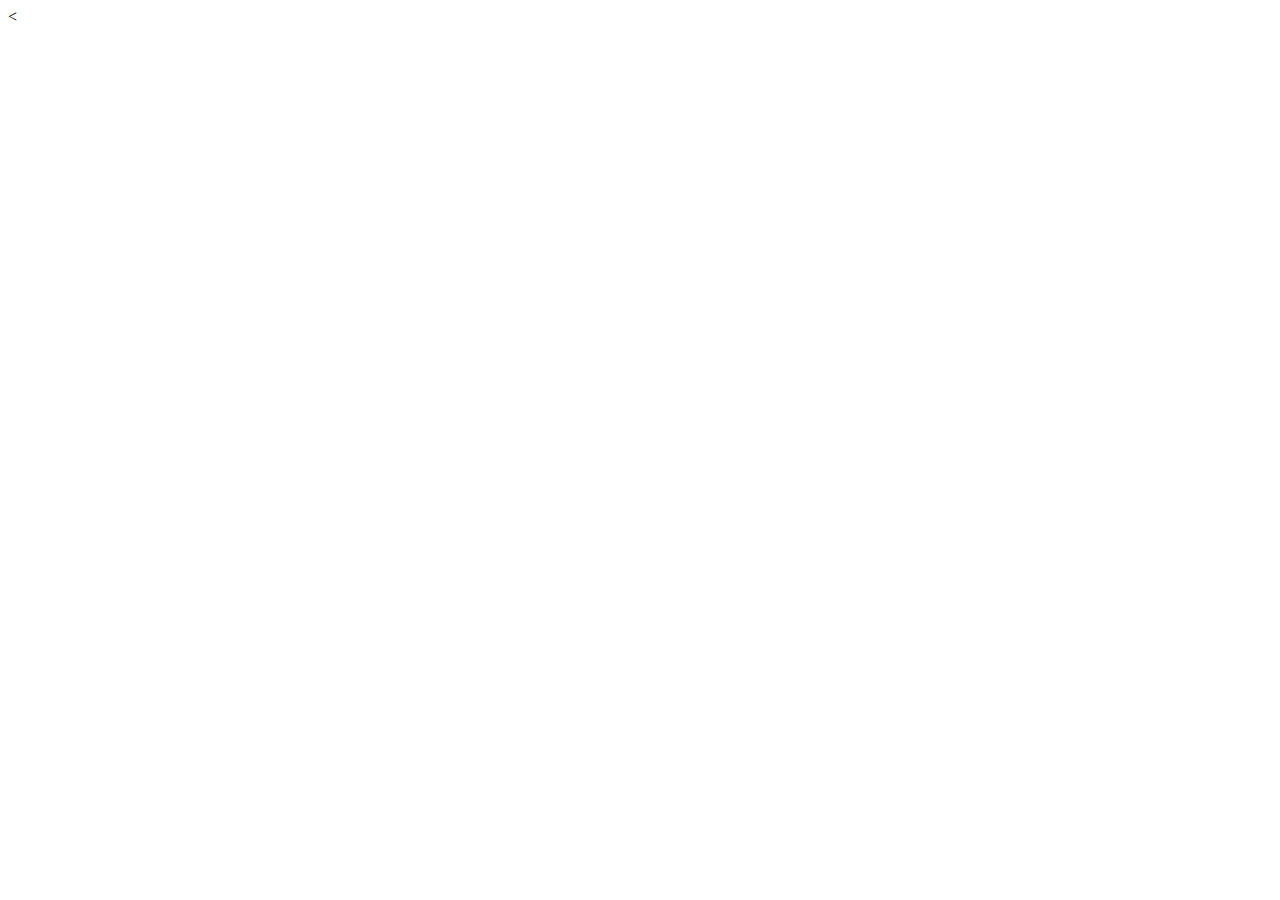
==== index.html @ 3654e3d6 "file new" ====
<<!DOCTYPE html>
<html>
<head>
    <meta charset="utf-8">
    <meta http-equiv="X-UA-Compatible" content="IE=edge">
    <title>Page Title</title>
    <meta name="viewport" content="width=device-width, initial-scale=1">
    <link rel="stylesheet" type="text/css" media="screen" href="main.css">
    <script src="main.js"></script>
</head>
<body>
    
</body>
</html>
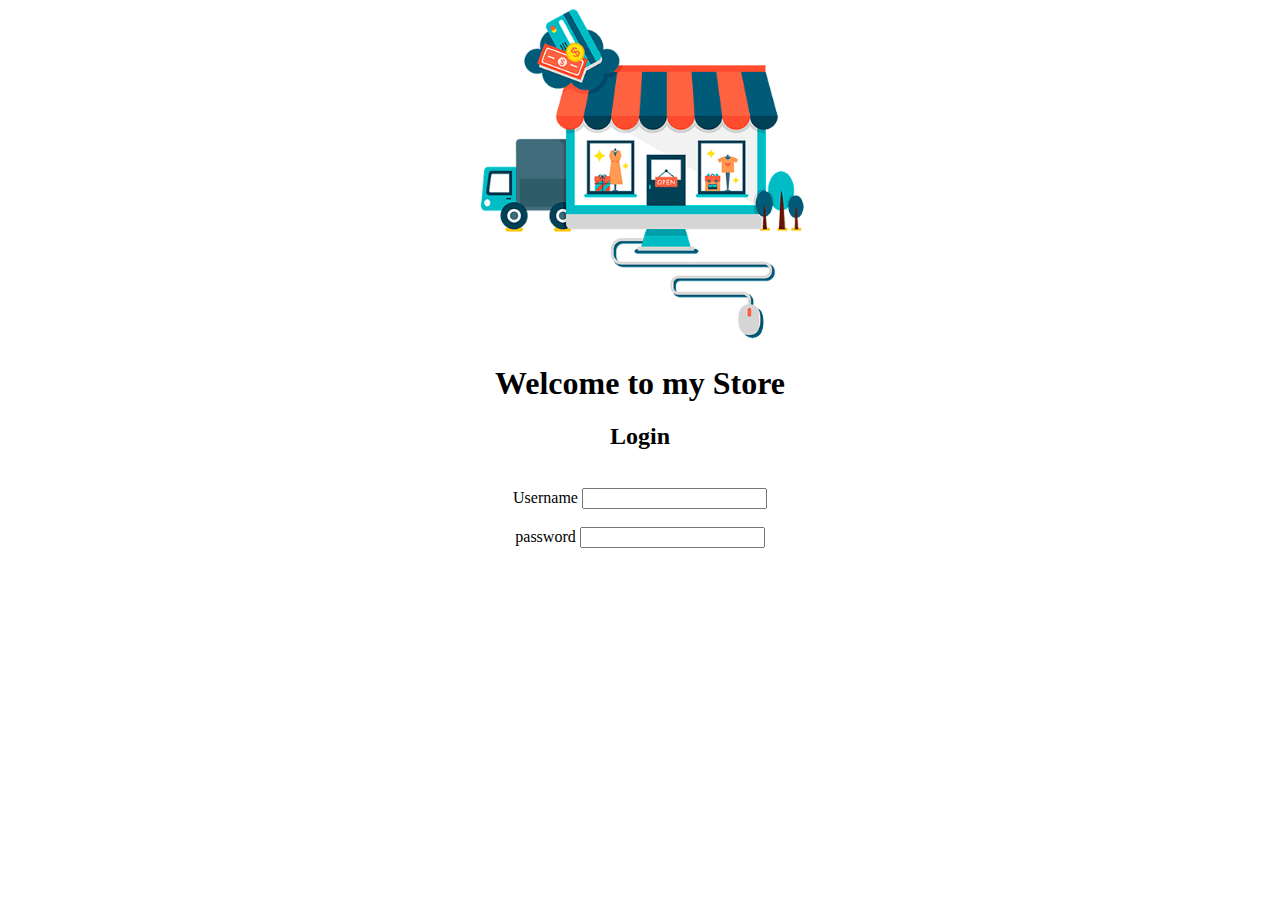
==== commit b1cd703d: "login" ====
--- a/index.html
+++ b/index.html
@@ -1,4 +1,4 @@
-<<!DOCTYPE html>
+<!DOCTYPE html>
 <html>
 <head>
     <meta charset="utf-8">
@@ -8,7 +8,14 @@
     <link rel="stylesheet" type="text/css" media="screen" href="main.css">
     <script src="main.js"></script>
 </head>
-<body>
-    
+<body bgcolor="#FFFFFF">
+    <center><img src="images/store.png" width="385"></center>
+   <center> <h1>Welcome to my Store</h1></center>
+   <div>
+       <center><h2>Login</h2></center>
+       <center><br>
+        <label><b></b>Username </label><input type="text"><br><br>
+        <label><b></b>password </label><input type="password"></center>
+   </div>
 </body>
 </html>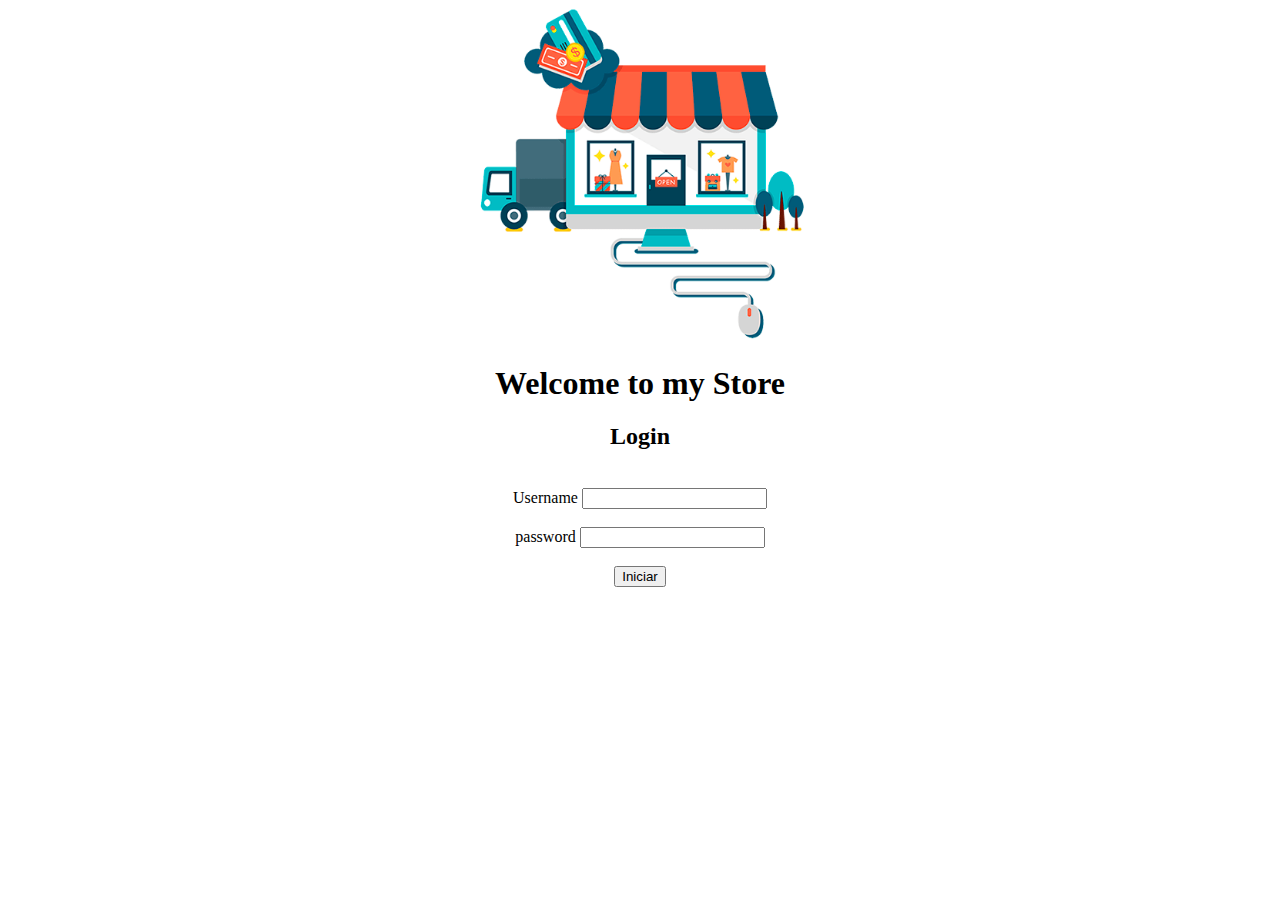
==== commit 4e0dad27: "botton" ====
--- a/index.html
+++ b/index.html
@@ -15,7 +15,8 @@
        <center><h2>Login</h2></center>
        <center><br>
         <label><b></b>Username </label><input type="text"><br><br>
-        <label><b></b>password </label><input type="password"></center>
+        <label><b></b>password </label><input type="password"><br><br>
+    <input type="submit"value="Iniciar"></center>
    </div>
 </body>
 </html>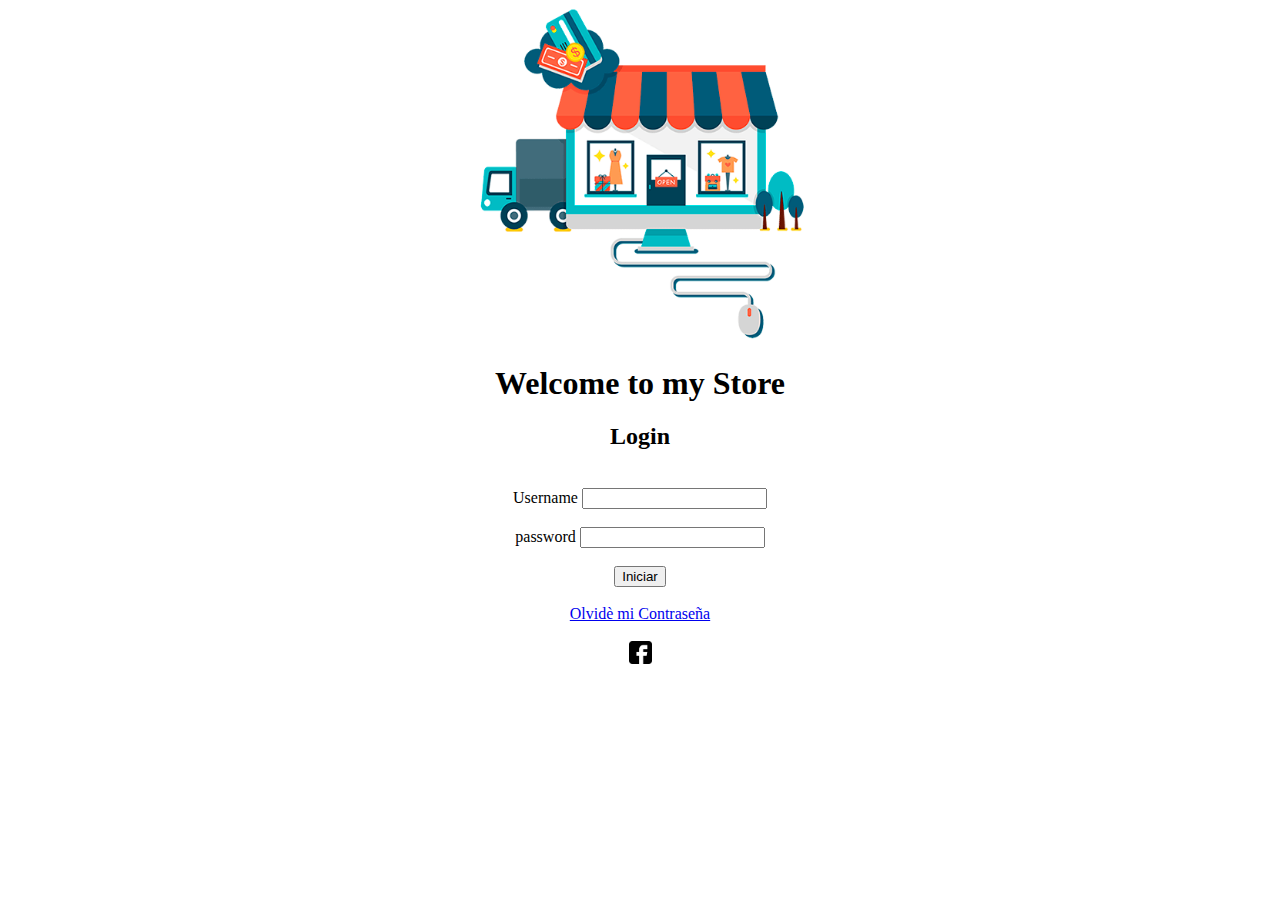
==== commit dcfc0e09: "aumento" ====
--- a/index.html
+++ b/index.html
@@ -12,11 +12,16 @@
     <center><img src="images/store.png" width="385"></center>
    <center> <h1>Welcome to my Store</h1></center>
    <div>
-       <center><h2>Login</h2></center>
+       <center>
+           <h2>Login</h2></center>
        <center><br>
         <label><b></b>Username </label><input type="text"><br><br>
         <label><b></b>password </label><input type="password"><br><br>
-    <input type="submit"value="Iniciar"></center>
+    <input type="submit"value="Iniciar"><br><br>
+<a href="restablecer_pass.html"target="_Blank">Olvidè mi Contraseña</a>
+<br><br>
+<a href="https://www.facebook.com"><img src="icons/facebook.png"width="23" ></a>
+</center>
    </div>
 </body>
 </html>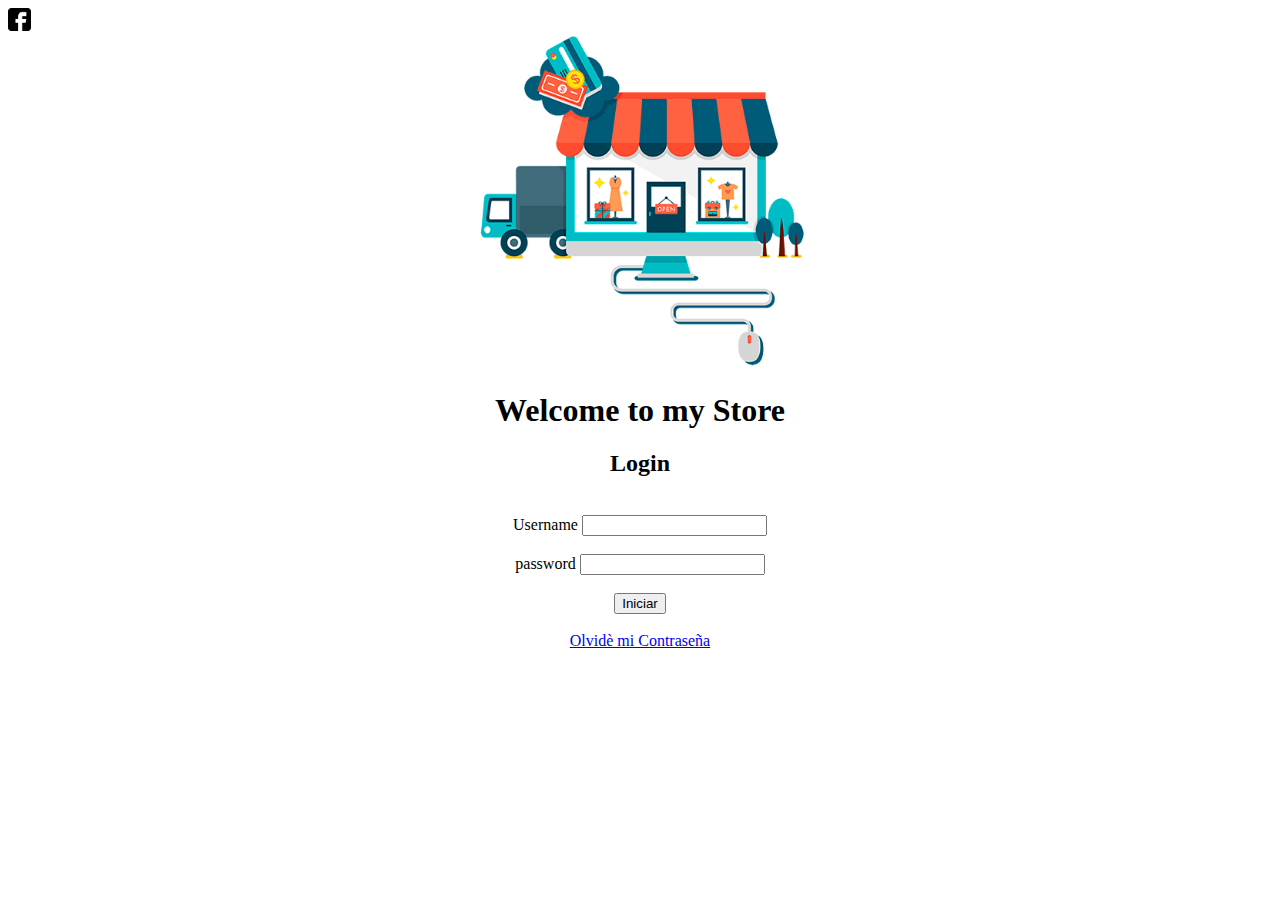
==== commit 47d25839: "post y get" ====
--- a/index.html
+++ b/index.html
@@ -1,27 +1,31 @@
-<!DOCTYPE html>
-<html>
-<head>
-    <meta charset="utf-8">
-    <meta http-equiv="X-UA-Compatible" content="IE=edge">
-    <title>Page Title</title>
-    <meta name="viewport" content="width=device-width, initial-scale=1">
-    <link rel="stylesheet" type="text/css" media="screen" href="main.css">
-    <script src="main.js"></script>
-</head>
-<body bgcolor="#FFFFFF">
-    <center><img src="images/store.png" width="385"></center>
-   <center> <h1>Welcome to my Store</h1></center>
-   <div>
-       <center>
-           <h2>Login</h2></center>
-       <center><br>
-        <label><b></b>Username </label><input type="text"><br><br>
-        <label><b></b>password </label><input type="password"><br><br>
-    <input type="submit"value="Iniciar"><br><br>
-<a href="restablecer_pass.html"target="_Blank">Olvidè mi Contraseña</a>
-<br><br>
-<a href="https://www.facebook.com"><img src="icons/facebook.png"width="23" ></a>
-</center>
-   </div>
-</body>
+<!DOCTYPE html>
+<html>
+<head>
+    <meta charset="utf-8">
+    <meta http-equiv="X-UA-Compatible" content="IE=edge">
+    <title>Page Title</title>
+    <meta name="viewport" content="width=device-width, initial-scale=1">
+    <link rel="stylesheet" type="text/css" media="screen" href="main.css">
+    <script src="main.js"></script>
+    <link rel="icon" type="image/ico" href="icons/shoes.png">
+<body bgcolor="#FFFFFF">
+        <img src="icons/facebook.png"width="23" >
+    <center><img src="images/store.png" width="385"></center>
+   <center> <h1>Welcome to my Store</h1></center>
+   <form name="form1" action="#" method="POST">
+        <div>
+                <center>
+                    <h2>Login</h2></center>
+                <center><br>
+                 <label><b></b>Username </label><input type="text" name="user"><br><br>
+                 <label><b></b>password </label><input type="password" minlength="5" maxlength="8" name="clave"><br><br>
+                    <input type="submit"value="Iniciar"><br><br>
+                    <a href="restablecer_pass.html"target="_Blank">Olvidè mi Contraseña</a>
+                    <br><br>
+                    <a href="https://www.facebook.com"></a>
+                 </center>
+        </div>
+   </form>
+   
+</body>
 </html>